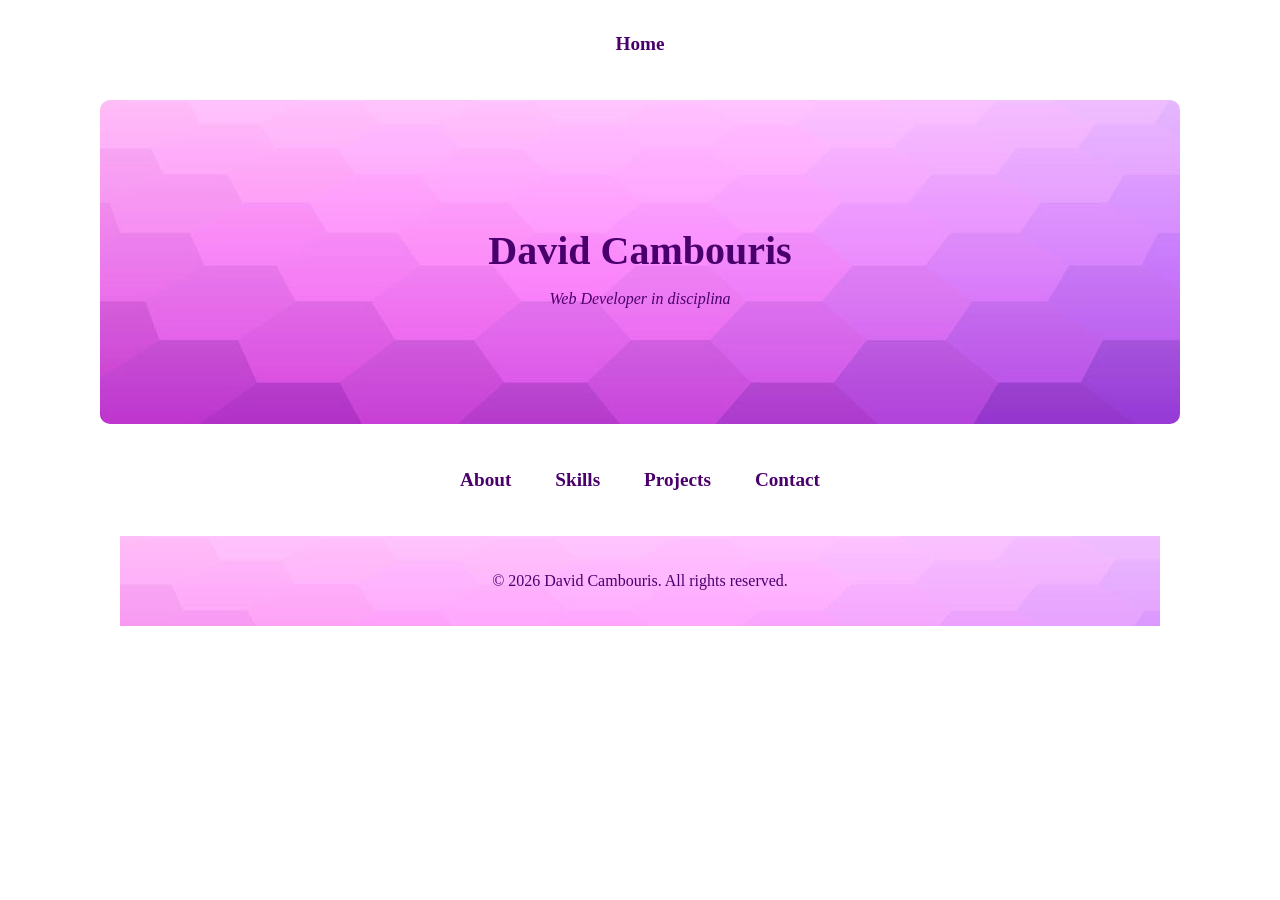
==== index.html @ c0659353 "Update and rename home.html to index.html" ====
<!DOCTYPE html>
<html lang="en">
<head>
    <meta charset="UTF-8">
    <meta name="viewport" content="width=device-width, initial-scale=1.0">
    <title>Home</title>
    <link rel="stylesheet" href="styles.css">
    <align-items: center;></align-items:>
</head>
<body>
    <nav>
        <ul>
            <li><a href="index.html">Home</a></span></li>
        </ul>
    </nav>

    <header>
        <h1 class="name">David Cambouris</h1>
        <p class="tagline">Web Developer in disciplina</p>
    </header>
    <main>
    <nav>
        <ul>
            <li><a href="about.html">About</a></li>
            <li><a href="skills.html">Skills</a></li>
            <li><a href="projects.html">Projects</a></li>
            <li><a href="contact.html">Contact</a></li>
        </ul>
    </nav>
    </main>
    <footer>
        <p>&copy; 2026 David Cambouris. All rights reserved.</p>
    </footer>
</body>
</html>
---- styles.css ----
<style>
  body {
    font-family: 'Lato', sans-serif;
    margin: 0;
    background-color: #f8f9fa;
    display: flex;
    flex-direction: column;
    align-items: center;
  }

  .title {
    background-image: url('hexagons.jpg');
    max-width: 1000px;
    width: 90%;
    text-align: center;
    position: sticky;
    padding: 25px 0;
    margin: 0 auto 20px auto;
    border-radius: 10px;
  }

  nav {
    background-color: #ffffff;
    max-width: 1000px;
    width: 90%;
    margin: 0 auto 20px auto;
    text-align: center;
    color: #4A006C;
    position: sticky;
    padding: 25px 0;
    border-radius: 10px;
  }

  nav ul {
    list-style-type: none;
    margin: 0;
    padding: 0;
  }

  nav li {
    display: inline;
    margin: 0 20px;
  }

  nav a {
    text-decoration: none;
    color: #4A006C;
    font-weight: bold;
    font-size: 1.2em;
    transition: color 0.3s ease-in-out;
  }

  nav a:hover {
    color: #ccc;
  }

  header {
    text-align: center;
    background-image: url('hexagons.jpg');
    max-width: 1000px;
    width: 90%;
    margin: 0 auto 20px auto;
    color: #4A006C;
    padding: 100px 40px;
    border-radius: 10px;
  }

  .name {
    font-size: 2.5em;
    margin-bottom: 5px;
  }

  .tagline {
    font-style: italic;
    color: #4A006C;
  }

  #about {
    text-align: center;
    box-shadow: 0px 0px 10px 0px rgba(0, 0, 0, 0.1);
    max-width: 1500px;
    width: 90%;
    margin: 20px auto;
    border-radius: 10px;
    padding: 100px 40px;
    background-color: #D3ABD3;
  }

  #skills {
    text-align: center;
    box-shadow: 0px 0px 10px 0px rgba(0, 0, 0, 0.1);
    background-image: url('hexagons.jpg');
    max-width: 1000px;
    width: 90%;
    margin: 0 auto;
    color: #4A006C;
    padding: 100px 40px;
    border-radius: 10px;
  }

  #skills h2 {
    color: #4A006C;
  }

  #skills ul {
    list-style-type: none;
    padding: 0;
    display: flex;
    justify-content: center;
  }

  #skills li {
    display: inline-block;
    font-weight: bold;
    color: #4A006C;
    margin: 0 15px;
  }

  #projects {
    text-align: center;
    max-width: 1500px;
    width: 90%;
    margin: 20px auto;
    box-shadow: 0px 0px 10px 0px rgba(0, 0, 0, 0.1);
    border-radius: 10px;
    background-color: #D3ABD3;
    padding: 100px 40px;
  }

  .project-card {
    box-shadow: 0px 0px 10px 0px rgba(0, 0, 0, 0.1);
    transition: transform 0.3s ease-in-out;
    background-color: #f8f9fa;
    padding: 25px;
    margin: 20px 0;
    border-radius: 10px;
    border: 1px solid #ced4da;
  }

  .project-card:hover {
    transform: scale(1.05);
  }

  .project-card h3 {
    color: #343a40;
  }

  .project-card p {
    color: #555;
  }

  .project-card .project-link {
    color: #007bff;
    text-decoration: none;
    font-weight: bold;
    display: block;
    margin-top: 15px;
  }

  .project-card .project-link:hover {
    text-decoration: underline;
  }

  #contact {
    box-shadow: 0px 0px 10px 0px rgba(0, 0, 0, 0.1);
    background-image: url('hexagons.jpg');
    max-width: 1000px;
    width: 90%;
    margin: 20px auto;
    padding: 60px;
    border-radius: 10px;
    font-weight: bold;
    color: #4A006C;
  }

  #contact h2 {
    text-align: center;
  }

  #contact p {
    text-align: center;
  }

  .contact-email {
    font-size: 1.2em;
    color: #4A006C;
  }

  .input-field {
    width: 100%;
    padding: 15px;
    margin: 15px 0;
    border: 1px solid #ced4da;
    border-radius: 5px;
    box-sizing: border-box;
  }

  .submit-button {
    background-color: #007bff;
    color: #ffffff;
    padding: 15px;
    border: none;
    border-radius: 5px;
    cursor: pointer;
    transition: background-color 0.3s ease-in-out;
  }

  .submit-button:hover {
    background-color: #0056b3;
  }

  footer {
    width: 100%;
    text-align: center;
    background-image: url('hexagons.jpg');
    max-width: 1000px;
    width: 90%;
    margin: 0 auto;
    color: #4A006C;
    padding: 20px;
    font-size: 1em;
  }
</style>
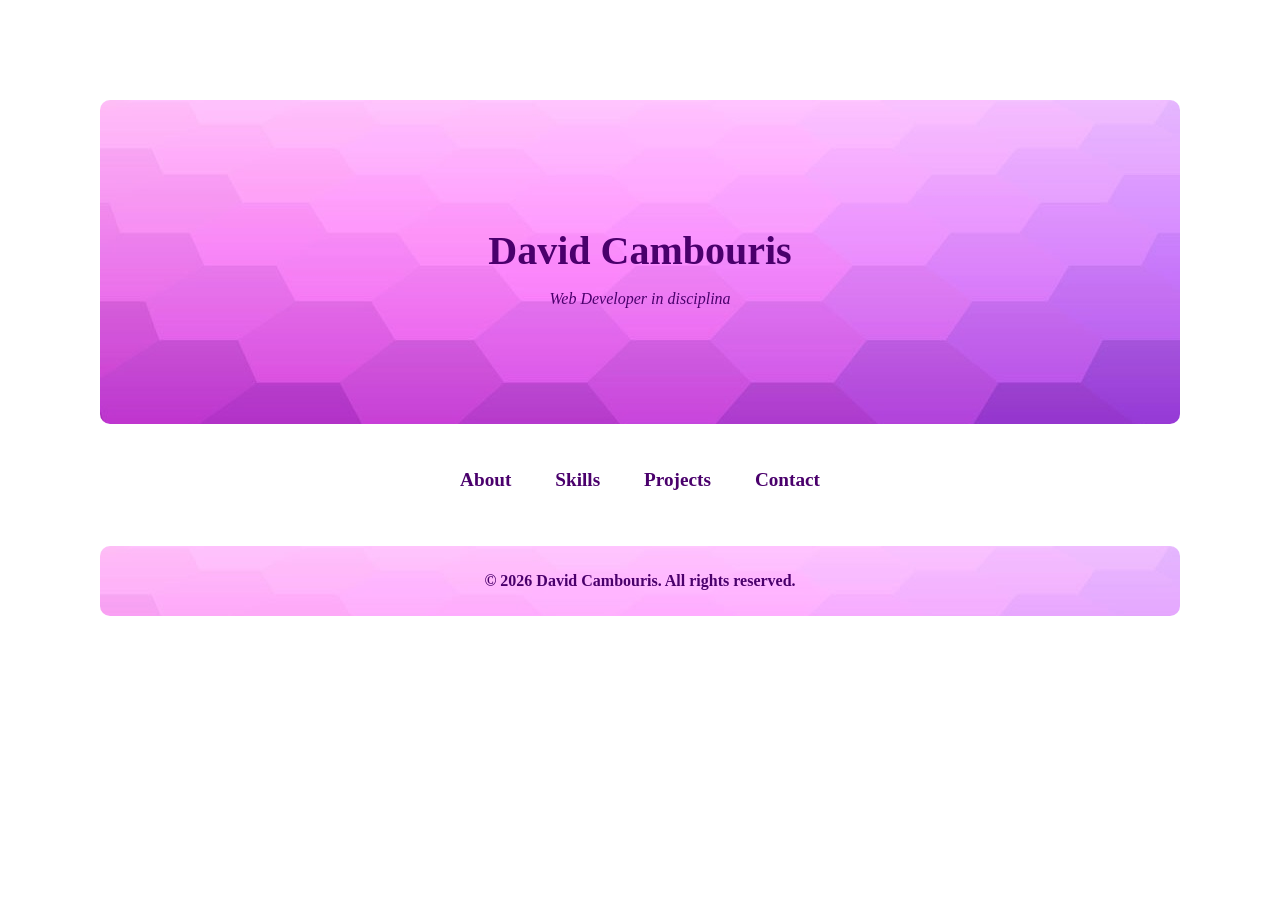
==== commit 8135cb70: "Update navigation link and fix HTML structure" ====
--- a/index.html
+++ b/index.html
@@ -10,7 +10,7 @@
 <body>
     <nav>
         <ul>
-            <li><a href="index.html">Home</a></span></li>
+            <li><a href="index.html" class="hidden-link"></a></li>
         </ul>
     </nav>
 
--- a/styles.css
+++ b/styles.css
@@ -2,7 +2,7 @@
   body {
     font-family: 'Lato', sans-serif;
     margin: 0;
-    background-color: #f8f9fa;
+    background-color: #D3ABD3;
     display: flex;
     flex-direction: column;
     align-items: center;
@@ -78,7 +78,7 @@
   #about {
     text-align: center;
     box-shadow: 0px 0px 10px 0px rgba(0, 0, 0, 0.1);
-    max-width: 1500px;
+    max-width: 1000px;
     width: 90%;
     margin: 20px auto;
     border-radius: 10px;
@@ -117,13 +117,13 @@
   }
 
   #projects {
-    text-align: center;
-    max-width: 1500px;
+    background-image: url('hexagons.jpg');
+    text-align: center;
+    max-width: 1000px;
     width: 90%;
     margin: 20px auto;
     box-shadow: 0px 0px 10px 0px rgba(0, 0, 0, 0.1);
     border-radius: 10px;
-    background-color: #D3ABD3;
     padding: 100px 40px;
   }
 
@@ -166,8 +166,8 @@
     background-image: url('hexagons.jpg');
     max-width: 1000px;
     width: 90%;
-    margin: 20px auto;
-    padding: 60px;
+    padding: 50px;
+    margin: 10px auto;
     border-radius: 10px;
     font-weight: bold;
     color: #4A006C;
@@ -215,9 +215,10 @@
     background-image: url('hexagons.jpg');
     max-width: 1000px;
     width: 90%;
-    margin: 0 auto;
-    color: #4A006C;
-    padding: 20px;
-    font-size: 1em;
+    margin: 30px auto;
+    padding: 10px 40px;
+    border-radius: 10px;
+    font-weight: bold;
+    color: #4A006C;
   }
 </style>
